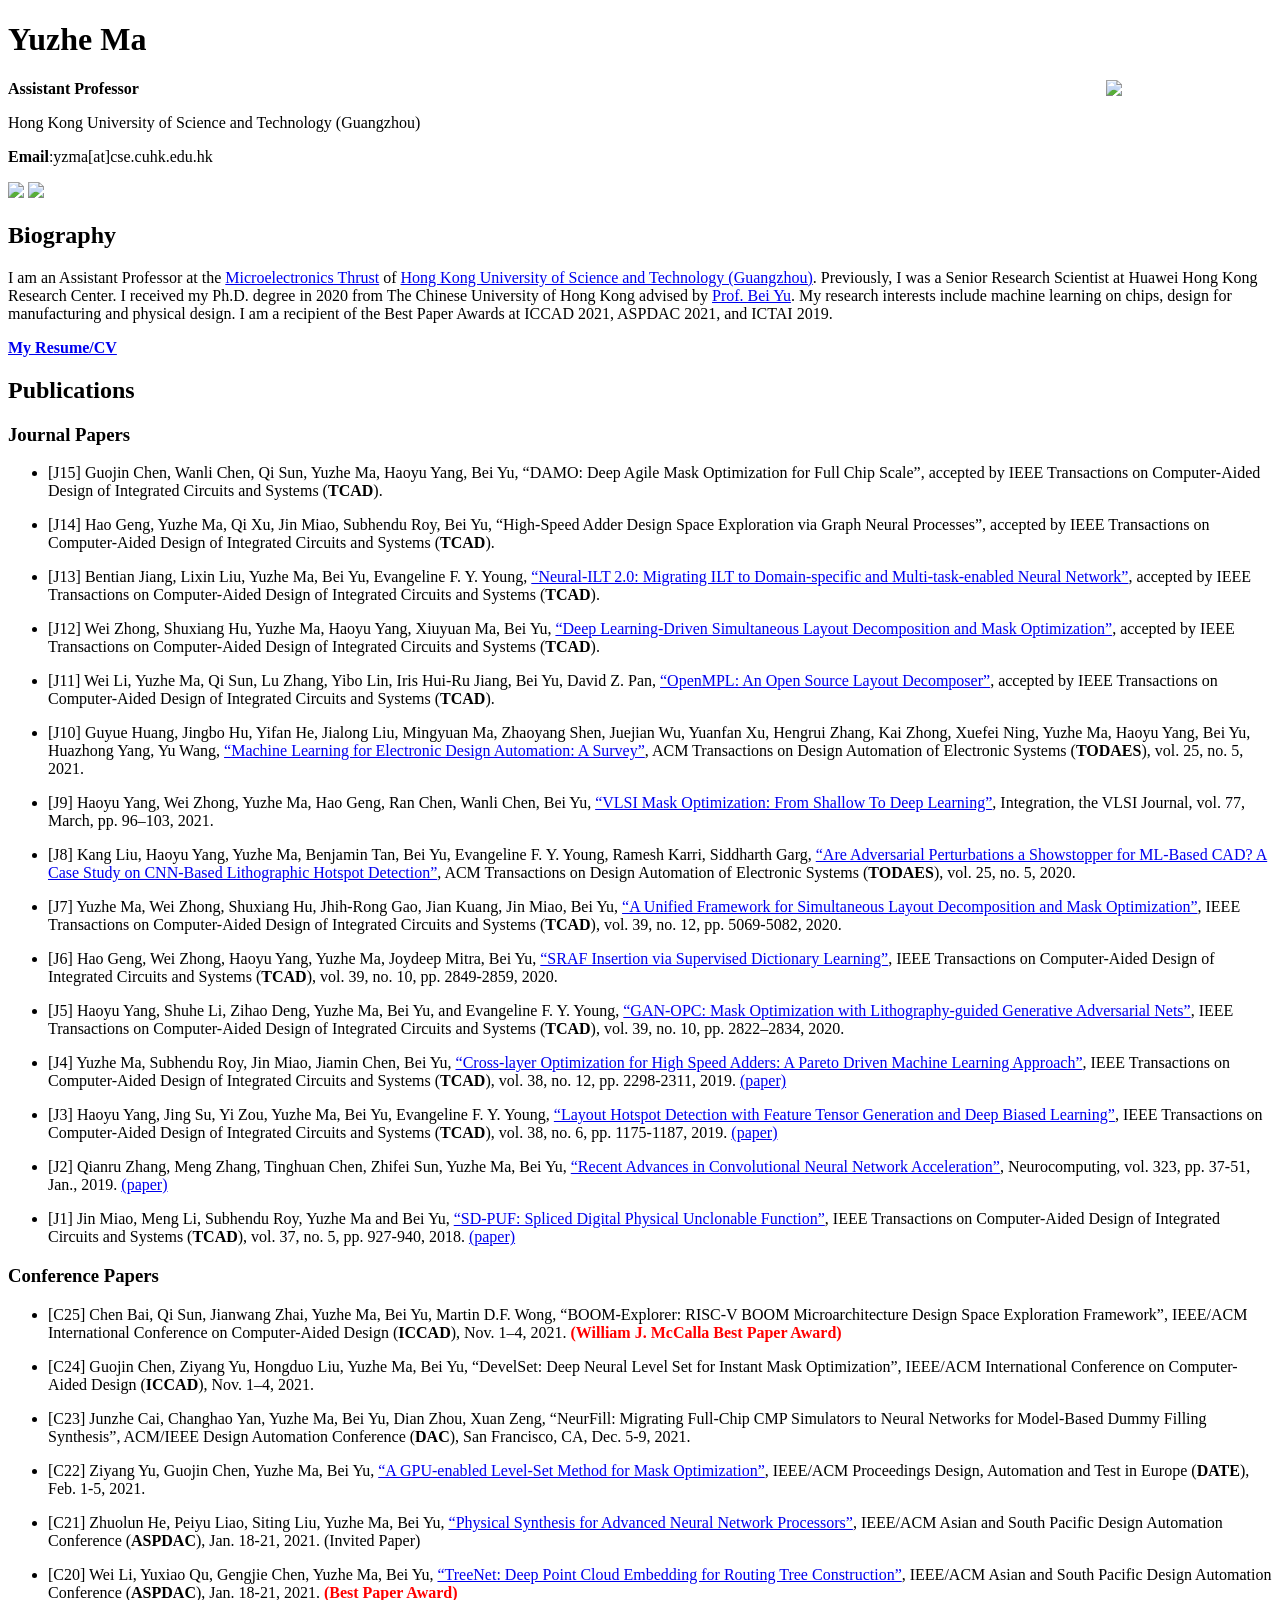
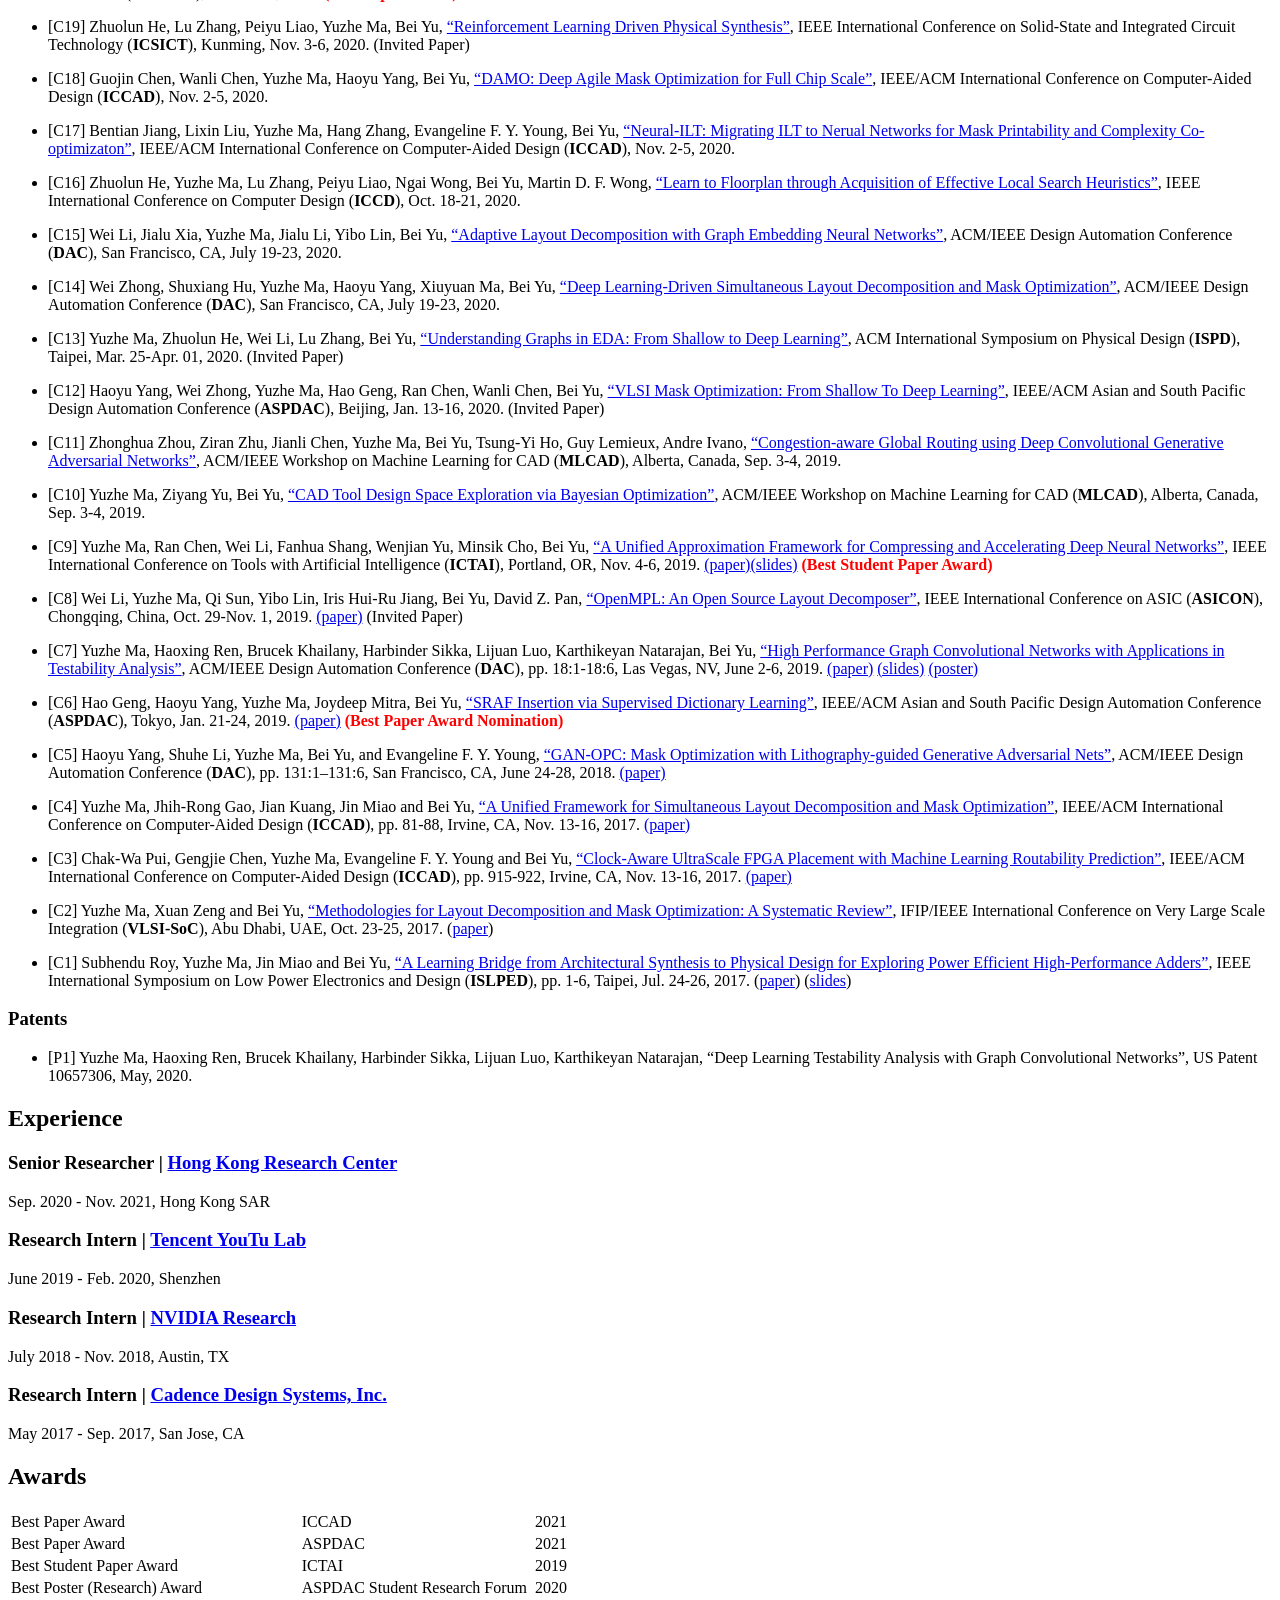
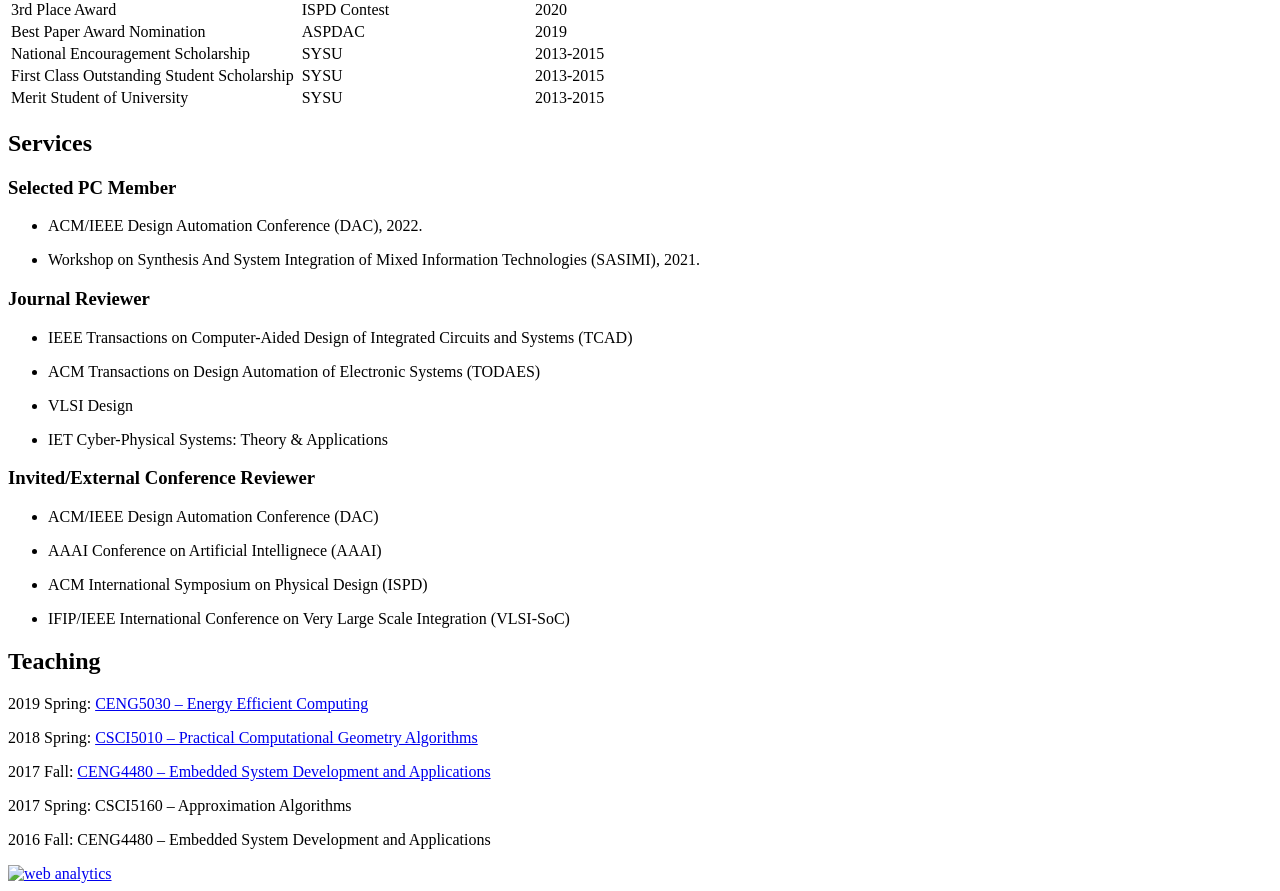
==== jemdoc/index.html @ 6cfe8c87 "Small Fix" ====
<!DOCTYPE html PUBLIC "-//W3C//DTD XHTML 1.1//EN"
  "http://www.w3.org/TR/xhtml11/DTD/xhtml11.dtd">
<html xmlns="http://www.w3.org/1999/xhtml" xml:lang="en">
<head>
<meta name="generator" content="jemdoc, see http://jemdoc.jaboc.net/" />
<meta name="keywords" content="Ziyue Zheng, CUHK-CSE" />
<meta name="description" content="Ziyue Zheng's Homepage, CUHK-CSE" />
<meta http-equiv="Content-Type" content="text/html;charset=utf-8" />
<link rel="stylesheet" href="jemdoc.css" type="text/css" />
<link rel="shortcut icon" href="img/logo-cuhk2.png" />
<link rel="stylesheet" href="css/jemdoc.css" type="text/css" />
<title>Yuzhe Ma - The Chinese University of Hong Kong</title>
</head>
<body>
<div id="layout-content">
<div id="toptitle">
<h1>Yuzhe Ma  </h1>
<div id="subtitle"><p><img src="img/photo.png" width=166px align="right" style=""/></p></div>
</div>
<p><b>Assistant  Professor</b> </p>
<p>Hong Kong University of Science and Technology (Guangzhou) <br /></p>
<p><b>Email</b>:yzma[at]cse.cuhk.edu.hk <br /></p>
<p><a href="https://www.linkedin.com/in/yuzhe-ma-275a7bb5" target="<u>blank"><img src="img/linkedin-logo.png" height=30></a>
<a href="https://scholar.google.com/citations?user=iANUv3MAAAAJ&hl=en&oi=sra" target="<u>blank"><img src="img/scholar.png" height=30></a>  </p>
<h2>Biography</h2>
<p>I am an Assistant Professor at the <a href="https://hkust-gz.edu.cn/academics/four-hubs/function-hub/microelectronics">Microelectronics Thrust</a> of <a href="https://hkust-gz.edu.cn/">Hong Kong University of Science and Technology (Guangzhou)</a>. 
Previously, I was a Senior Research Scientist at Huawei Hong Kong Research Center. 
I received my Ph.D. degree in 2020 from The Chinese University of Hong Kong advised by <a href="https://www.cse.cuhk.edu.hk/~byu">Prof. Bei Yu</a>. 
My research interests include machine learning on chips, design for manufacturing and physical design. I am a recipient of the Best Paper Awards at ICCAD 2021, ASPDAC 2021, and ICTAI 2019.</p>
<p><a href="http://yuzhe630.github.io/cv/cv_Yuzhe.pdf"><b>My Resume/CV</b></a></p>
<h2>Publications</h2>
<h3>Journal Papers</h3>
<ul>
<li><p>[J15] Guojin Chen, Wanli Chen, Qi Sun, Yuzhe Ma, Haoyu Yang, Bei Yu, &ldquo;DAMO: Deep Agile Mask Optimization for Full Chip Scale&rdquo;, accepted by IEEE Transactions on Computer-Aided Design of Integrated Circuits and Systems (<b>TCAD</b>).</p>
</li>
</ul>
<ul>
<li><p>[J14] Hao Geng, Yuzhe Ma, Qi Xu, Jin Miao, Subhendu Roy, Bei Yu, &ldquo;High-Speed Adder Design Space Exploration via Graph Neural Processes&rdquo;, accepted by IEEE Transactions on Computer-Aided Design of Integrated Circuits and Systems (<b>TCAD</b>).</p>
</li>
</ul>
<ul>
<li><p>[J13] Bentian Jiang, Lixin Liu, Yuzhe Ma, Bei Yu, Evangeline F. Y. Young, <a href="https://doi.org/10.1109/TCAD.2021.3109556">&ldquo;Neural-ILT 2.0: Migrating ILT to Domain-specific and Multi-task-enabled Neural Network&rdquo;</a>, accepted by IEEE Transactions on Computer-Aided Design of Integrated Circuits and Systems (<b>TCAD</b>).</p>
</li>
</ul>
<ul>
<li><p>[J12] Wei Zhong, Shuxiang Hu, Yuzhe Ma, Haoyu Yang, Xiuyuan Ma, Bei Yu, <a href="https://doi.org/10.1109/TCAD.2021.3061494">&ldquo;Deep Learning-Driven Simultaneous Layout Decomposition and Mask Optimization&rdquo;</a>, accepted by IEEE Transactions on Computer-Aided Design of Integrated Circuits and Systems (<b>TCAD</b>).</p>
</li>
</ul>
<ul>
<li><p>[J11] Wei Li, Yuzhe Ma, Qi Sun, Lu Zhang, Yibo Lin, Iris Hui-Ru Jiang, Bei Yu, David Z. Pan, <a href="https://doi.org/10.1109/TCAD.2020.3042175">&ldquo;OpenMPL: An Open Source Layout Decomposer&rdquo;</a>, accepted by IEEE Transactions on Computer-Aided Design of Integrated Circuits and Systems (<b>TCAD</b>).</p>
</li>
</ul>
<ul>
<li><p>[J10] Guyue Huang, Jingbo Hu, Yifan He, Jialong Liu, Mingyuan Ma, Zhaoyang Shen, Juejian Wu, Yuanfan Xu, Hengrui Zhang, Kai Zhong, Xuefei Ning, Yuzhe Ma, Haoyu Yang, Bei Yu, Huazhong Yang, Yu Wang, <a href="https://doi.org/10.1145/3451179">&ldquo;Machine Learning for Electronic Design Automation: A Survey&rdquo;</a>, ACM Transactions on Design Automation of Electronic Systems (<b>TODAES</b>), vol. 25, no. 5, 2021.</p>
</li>
</ul>
<ul>
<li><p>[J9] Haoyu Yang, Wei Zhong, Yuzhe Ma, Hao Geng, Ran Chen, Wanli Chen, Bei Yu, <a href="https://doi.org/10.1016/j.vlsi.2020.11.001">&ldquo;VLSI Mask Optimization: From Shallow To Deep Learning&rdquo;</a>, Integration, the VLSI Journal, vol. 77, March, pp. 96–103, 2021.</p>
</li>
</ul>
<ul>
<li><p>[J8] Kang Liu, Haoyu Yang, Yuzhe Ma, Benjamin Tan, Bei Yu, Evangeline F. Y. Young, Ramesh Karri, Siddharth Garg, <a href="https://dl.acm.org/doi/10.1145/3408288">&ldquo;Are Adversarial Perturbations a Showstopper for ML-Based CAD? A Case Study on CNN-Based Lithographic Hotspot Detection&rdquo;</a>, ACM Transactions on Design Automation of Electronic Systems (<b>TODAES</b>), vol. 25, no. 5, 2020. </p>
</li>
</ul>
<ul>
<li><p>[J7] Yuzhe Ma, Wei Zhong, Shuxiang Hu, Jhih-Rong Gao, Jian Kuang, Jin Miao, Bei Yu, <a href="https://ieeexplore.ieee.org/document/9039708">&ldquo;A Unified Framework for Simultaneous Layout Decomposition and Mask Optimization&rdquo;</a>, IEEE Transactions on Computer-Aided Design of Integrated Circuits and Systems (<b>TCAD</b>), vol. 39, no. 12, pp. 5069-5082, 2020.</p>
</li>
</ul>
<ul>
<li><p>[J6] Hao Geng, Wei Zhong, Haoyu Yang, Yuzhe Ma, Joydeep Mitra, Bei Yu, <a href="https://doi.org/10.1109/TCAD.2019.2943568">&ldquo;SRAF Insertion via Supervised Dictionary Learning&rdquo;</a>, IEEE Transactions on Computer-Aided Design of Integrated Circuits and Systems (<b>TCAD</b>), vol. 39, no. 10, pp. 2849-2859, 2020.</p>
</li>
</ul>
<ul>
<li><p>[J5] Haoyu Yang, Shuhe Li, Zihao Deng, Yuzhe Ma, Bei Yu, and Evangeline F. Y. Young, <a href="https://doi.org/10.1109/TCAD.2019.2939329">&ldquo;GAN-OPC: Mask Optimization with Lithography-guided Generative Adversarial Nets&rdquo;</a>, IEEE Transactions on Computer-Aided Design of Integrated Circuits and Systems (<b>TCAD</b>), vol. 39, no. 10, pp. 2822–2834, 2020.</p>
</li>
</ul>
<ul>
<li><p>[J4] Yuzhe Ma, Subhendu Roy, Jin Miao, Jiamin Chen, Bei Yu, <a href="https://doi.org/10.1109/TCAD.2018.2878129">&ldquo;Cross-layer Optimization for High Speed Adders: A Pareto Driven Machine Learning Approach&rdquo;</a>, IEEE Transactions on Computer-Aided Design of Integrated Circuits and Systems (<b>TCAD</b>), vol. 38, no. 12, pp. 2298-2311, 2019. <a href="http://www.cse.cuhk.edu.hk/~yzma/papers/J4-TCAD-MLAdder.pdf">(paper)</a></p>
</li>
</ul>
<ul>
<li><p>[J3] Haoyu Yang, Jing Su, Yi Zou, Yuzhe Ma, Bei Yu, Evangeline F. Y. Young, <a href="https://doi.org/10.1109/TCAD.2018.2837078">&ldquo;Layout Hotspot Detection with Feature Tensor Generation and Deep Biased Learning&rdquo;</a>, IEEE Transactions on Computer-Aided Design of Integrated Circuits and Systems (<b>TCAD</b>), vol. 38, no. 6, pp. 1175-1187, 2019. <a href="http://www.cse.cuhk.edu.hk/~yzma/papers/J3-TCAD-CNN-HSD.pdf">(paper)</a></p>
</li>
</ul>
<ul>
<li><p>[J2] Qianru Zhang, Meng Zhang, Tinghuan Chen, Zhifei Sun, Yuzhe Ma, Bei Yu, <a href="https://doi.org/10.1016/j.neucom.2018.09.038">&ldquo;Recent Advances in Convolutional Neural Network Acceleration&rdquo;</a>, Neurocomputing, vol. 323, pp. 37-51, Jan., 2019. <a href="http://www.cse.cuhk.edu.hk/~yzma/papers/J2-DNN-overview.pdf">(paper)</a></p>
</li>
</ul>
<ul>
<li><p>[J1] Jin Miao, Meng Li, Subhendu Roy, Yuzhe Ma and Bei Yu, <a href="http://ieeexplore.ieee.org/document/8010808/">&ldquo;SD-PUF: Spliced Digital Physical Unclonable Function&rdquo;</a>, IEEE Transactions on Computer-Aided Design of Integrated Circuits and Systems (<b>TCAD</b>), vol. 37, no. 5, pp. 927-940, 2018. <a href="http://www.cse.cuhk.edu.hk/~yzma/papers/J1-TCAD-DigitPUF.pdf">(paper)</a></p>
</li>
</ul>
<h3>Conference Papers</h3>
<ul>
<li><p>[C25] Chen Bai, Qi Sun, Jianwang Zhai, Yuzhe Ma, Bei Yu, Martin D.F. Wong, &ldquo;BOOM-Explorer: RISC-V BOOM Microarchitecture Design Space Exploration Framework&rdquo;, IEEE/ACM International Conference on Computer-Aided Design (<b>ICCAD</b>), Nov. 1–4, 2021. <font color=red size=+0.5><b> (William J. McCalla Best Paper Award) </b></font></p>
</li>
</ul>
<ul>
<li><p>[C24] Guojin Chen, Ziyang Yu, Hongduo Liu, Yuzhe Ma, Bei Yu, &ldquo;DevelSet: Deep Neural Level Set for Instant Mask Optimization&rdquo;, IEEE/ACM International Conference on Computer-Aided Design (<b>ICCAD</b>), Nov. 1–4, 2021.</p>
</li>
</ul>
<ul>
<li><p>[C23] Junzhe Cai, Changhao Yan, Yuzhe Ma, Bei Yu, Dian Zhou, Xuan Zeng, &ldquo;NeurFill: Migrating Full-Chip CMP Simulators to Neural Networks for Model-Based Dummy Filling Synthesis&rdquo;, ACM/IEEE Design Automation Conference (<b>DAC</b>), San Francisco, CA, Dec. 5-9, 2021.</p>
</li>
</ul>
<ul>
<li><p>[C22] Ziyang Yu, Guojin Chen, Yuzhe Ma, Bei Yu, <a href="https://ieeexplore.ieee.org/document/9474212">&ldquo;A GPU-enabled Level-Set Method for Mask Optimization&rdquo;</a>, IEEE/ACM Proceedings Design, Automation and Test in Europe (<b>DATE</b>), Feb. 1-5, 2021.</p>
</li>
</ul>
<ul>
<li><p>[C21] Zhuolun He, Peiyu Liao, Siting Liu, Yuzhe Ma, Bei Yu, <a href="https://doi.org/10.1145/3394885.3431625">&ldquo;Physical Synthesis for Advanced Neural Network Processors&rdquo;</a>, IEEE/ACM Asian and South Pacific Design Automation Conference (<b>ASPDAC</b>), Jan. 18-21, 2021. (Invited Paper)</p>
</li>
</ul>
<ul>
<li><p>[C20] Wei Li, Yuxiao Qu, Gengjie Chen, Yuzhe Ma, Bei Yu, <a href="https://doi.org/10.1145/3394885.3431566">&ldquo;TreeNet: Deep Point Cloud Embedding for Routing Tree Construction&rdquo;</a>, IEEE/ACM Asian and South Pacific Design Automation Conference (<b>ASPDAC</b>), Jan. 18-21, 2021. <font color=red size=+0.5><b> (Best Paper Award) </b></font></p>
</li>
</ul>
<ul>
<li><p>[C19] Zhuolun He, Lu Zhang, Peiyu Liao, Yuzhe Ma, Bei Yu, <a href="https://doi.org/10.1109/ICSICT49897.2020.9278350">&ldquo;Reinforcement Learning Driven Physical Synthesis&rdquo;</a>, IEEE International Conference on Solid-State and Integrated Circuit Technology (<b>ICSICT</b>), Kunming, Nov. 3-6, 2020. (Invited Paper)</p>
</li>
</ul>
<ul>
<li><p>[C18] Guojin Chen, Wanli Chen, Yuzhe Ma, Haoyu Yang, Bei Yu, <a href="https://doi.org/10.1145/3400302.3415705">&ldquo;DAMO: Deep Agile Mask Optimization for Full Chip Scale&rdquo;</a>, IEEE/ACM International Conference on Computer-Aided Design (<b>ICCAD</b>), Nov. 2-5, 2020.</p>
</li>
</ul>
<ul>
<li><p>[C17] Bentian Jiang, Lixin Liu, Yuzhe Ma, Hang Zhang, Evangeline F. Y. Young, Bei Yu, <a href="https://doi.org/10.1145/3400302.3415704">&ldquo;Neural-ILT: Migrating ILT to Nerual Networks for Mask Printability and Complexity Co-optimizaton&rdquo;</a>, IEEE/ACM International Conference on Computer-Aided Design (<b>ICCAD</b>), Nov. 2-5, 2020.</p>
</li>
</ul>
<ul>
<li><p>[C16] Zhuolun He, Yuzhe Ma, Lu Zhang, Peiyu Liao, Ngai Wong, Bei Yu, Martin D. F. Wong, <a href="https://doi.org/10.1109/ICCD50377.2020.00061">&ldquo;Learn to Floorplan through Acquisition of Effective Local Search Heuristics&rdquo;</a>, IEEE International Conference on Computer Design (<b>ICCD</b>), Oct. 18-21, 2020.</p>
</li>
</ul>
<ul>
<li><p>[C15] Wei Li, Jialu Xia, Yuzhe Ma, Jialu Li, Yibo Lin, Bei Yu, <a href="https://ieeexplore.ieee.org/abstract/document/9218706">&ldquo;Adaptive Layout Decomposition with Graph Embedding Neural Networks&rdquo;</a>, ACM/IEEE Design Automation Conference (<b>DAC</b>), San Francisco, CA, July 19-23, 2020.</p>
</li>
</ul>
<ul>
<li><p>[C14] Wei Zhong, Shuxiang Hu, Yuzhe Ma, Haoyu Yang, Xiuyuan Ma, Bei Yu, <a href="https://ieeexplore.ieee.org/document/9218530">&ldquo;Deep Learning-Driven Simultaneous Layout Decomposition and Mask Optimization&rdquo;</a>, ACM/IEEE Design Automation Conference (<b>DAC</b>), San Francisco, CA, July 19-23, 2020.</p>
</li>
</ul>
<ul>
<li><p>[C13] Yuzhe Ma, Zhuolun He, Wei Li, Lu Zhang, Bei Yu, <a href="https://dl.acm.org/doi/abs/10.1145/3372780.3378173">&ldquo;Understanding Graphs in EDA: From Shallow to Deep Learning&rdquo;</a>, ACM International Symposium on Physical Design (<b>ISPD</b>), Taipei, Mar. 25-Apr. 01, 2020. (Invited Paper)</p>
</li>
</ul>
<ul>
<li><p>[C12] Haoyu Yang, Wei Zhong, Yuzhe Ma, Hao Geng, Ran Chen, Wanli Chen, Bei Yu, <a href="https://doi.org/10.1109/ASP-DAC47756.2020.9045241">&ldquo;VLSI Mask Optimization: From Shallow To Deep Learning&rdquo;</a>, IEEE/ACM Asian and South Pacific Design Automation Conference (<b>ASPDAC</b>), Beijing, Jan. 13-16, 2020. (Invited Paper)</p>
</li>
</ul>
<ul>
<li><p>[C11] Zhonghua Zhou, Ziran Zhu, Jianli Chen, Yuzhe Ma, Bei Yu, Tsung-Yi Ho, Guy Lemieux, Andre Ivano, <a href="https://ieeexplore.ieee.org/document/9142082/">&ldquo;Congestion-aware Global Routing using Deep Convolutional Generative Adversarial Networks&rdquo;</a>, ACM/IEEE Workshop on Machine Learning for CAD (<b>MLCAD</b>), Alberta, Canada, Sep. 3-4, 2019.</p>
</li>
</ul>
<ul>
<li><p>[C10] Yuzhe Ma, Ziyang Yu, Bei Yu, <a href="https://ieeexplore.ieee.org/document/9142051">&ldquo;CAD Tool Design Space Exploration via Bayesian Optimization&rdquo;</a>, ACM/IEEE Workshop on Machine Learning for CAD (<b>MLCAD</b>), Alberta, Canada, Sep. 3-4, 2019.</p>
</li>
</ul>
<ul>
<li><p>[C9] Yuzhe Ma, Ran Chen, Wei Li, Fanhua Shang, Wenjian Yu, Minsik Cho, Bei Yu, <a href="https://ieeexplore.ieee.org/abstract/document/8995407">&ldquo;A Unified Approximation Framework for Compressing and Accelerating Deep Neural Networks&rdquo;</a>, IEEE International Conference on Tools with Artificial Intelligence (<b>ICTAI</b>), Portland, OR, Nov. 4-6, 2019. <a href="http://www.cse.cuhk.edu.hk/~yzma/papers/C9-ICTAI2019-ConvSpeed.pdf">(paper)</a><a href="http://www.cse.cuhk.edu.hk/~yzma/papers/C9-ICTAI2019-ConvSpeed-slides.pdf">(slides)</a> <font color=red size=+0.5><b> (Best Student Paper Award) </b></font> </p>
</li>
</ul>
<ul>
<li><p>[C8] Wei Li, Yuzhe Ma, Qi Sun, Yibo Lin, Iris Hui-Ru Jiang, Bei Yu, David Z. Pan, <a href="https://ieeexplore.ieee.org/document/8983622">&ldquo;OpenMPL: An Open Source Layout Decomposer&rdquo;</a>, IEEE International Conference on ASIC (<b>ASICON</b>), Chongqing, China, Oct. 29-Nov. 1, 2019. <a href="http://www.cse.cuhk.edu.hk/~yzma/papers/C8-ASICON2019-OpenMPL.pdf">(paper)</a> (Invited Paper)</p>
</li>
</ul>
<ul>
<li><p>[C7] Yuzhe Ma, Haoxing Ren, Brucek Khailany, Harbinder Sikka, Lijuan Luo, Karthikeyan Natarajan, Bei Yu, <a href="https://dl.acm.org/citation.cfm?id=3316781.3317838">&ldquo;High Performance Graph Convolutional Networks with Applications in Testability Analysis&rdquo;</a>, ACM/IEEE Design Automation Conference (<b>DAC</b>), pp. 18:1-18:6, Las Vegas, NV, June 2-6, 2019. <a href="http://www.cse.cuhk.edu.hk/~yzma/papers/C7-DAC2019-GCN-TEST.pdf">(paper)</a> <a href="http://www.cse.cuhk.edu.hk/~yzma/papers/C7-DAC2019-GCN-TEST-slides.pdf">(slides)</a> <a href="http://www.cse.cuhk.edu.hk/~yzma/papers/C7-DAC2019-GCN-TEST-poster.pdf">(poster)</a></p>
</li>
</ul>
<ul>
<li><p>[C6] Hao Geng, Haoyu Yang, Yuzhe Ma, Joydeep Mitra, Bei Yu, <a href="https://doi.org/10.1145/3287624.3287684">&ldquo;SRAF Insertion via Supervised Dictionary Learning&rdquo;</a>, IEEE/ACM Asian and South Pacific Design Automation Conference (<b>ASPDAC</b>), Tokyo, Jan. 21-24, 2019. <a href="http://www.cse.cuhk.edu.hk/~yzma/papers/C6-ASPDAC2019-SRAF.pdf">(paper)</a>  <font color=red size=+0.5><b> (Best Paper Award Nomination) </b></font></p>
</li>
</ul>
<ul>
<li><p>[C5] Haoyu Yang, Shuhe Li, Yuzhe Ma, Bei Yu, and Evangeline F. Y. Young, <a href="https://dl.acm.org/citation.cfm?doid=3195970.3196056">&ldquo;GAN-OPC: Mask Optimization with Lithography-guided Generative Adversarial Nets&rdquo;</a>, ACM/IEEE Design Automation Conference (<b>DAC</b>), pp. 131:1–131:6, San Francisco, CA, June 24-28, 2018. <a href="http://www.cse.cuhk.edu.hk/~yzma/papers/C5-DAC2018-GAN-OPC.pdf">(paper)</a></p>
</li>
</ul>
<ul>
<li><p>[C4] Yuzhe Ma, Jhih-Rong Gao, Jian Kuang, Jin Miao and Bei Yu, <a href="http://ieeexplore.ieee.org/document/8203763/">&ldquo;A Unified Framework for Simultaneous Layout Decomposition and Mask Optimization&rdquo;</a>, IEEE/ACM International Conference on Computer-Aided Design (<b>ICCAD</b>), pp. 81-88, Irvine, CA, Nov. 13-16, 2017. <a href="http://www.cse.cuhk.edu.hk/~yzma/papers/C3-ICCAD2017-MPL-OPC.pdf">(paper)</a></p>
</li>
</ul>
<ul>
<li><p>[C3] Chak-Wa Pui, Gengjie Chen, Yuzhe Ma, Evangeline F. Y. Young and Bei Yu, <a href="http://ieeexplore.ieee.org/document/8203880/">&ldquo;Clock-Aware UltraScale FPGA Placement with Machine Learning Routability Prediction&rdquo;</a>, IEEE/ACM International Conference on Computer-Aided Design (<b>ICCAD</b>), pp. 915-922, Irvine, CA, Nov. 13-16, 2017. <a href="http://www.cse.cuhk.edu.hk/~yzma/papers/C4-ICCAD2017-RippleFPGA.pdf">(paper)</a></p>
</li>
</ul>
<ul>
<li><p>[C2] Yuzhe Ma, Xuan Zeng and Bei Yu, <a href="http://ieeexplore.ieee.org/document/8203477/">&ldquo;Methodologies for Layout Decomposition and Mask Optimization: A Systematic Review&rdquo;</a>, IFIP/IEEE International Conference on Very Large Scale Integration (<b>VLSI-SoC</b>), Abu Dhabi, UAE, Oct. 23-25, 2017. (<a href="http://www.cse.cuhk.edu.hk/~yzma/papers/C2-VLSI-SoC2017-LDMO.pdf">paper</a>)</p>
</li>
</ul>
<ul>
<li><p>[C1] Subhendu Roy, Yuzhe Ma, Jin Miao and Bei Yu, <a href="http://ieeexplore.ieee.org/abstract/document/8009168/">&ldquo;A Learning Bridge from Architectural Synthesis to Physical Design for Exploring Power Efficient High-Performance Adders&rdquo;</a>, IEEE International Symposium on Low Power Electronics and Design (<b>ISLPED</b>), pp. 1-6, Taipei, Jul. 24-26, 2017. (<a href="http://www.cse.cuhk.edu.hk/~yzma/papers/C1-ISLPED2017-MLAdder.pdf">paper</a>) (<a href="http://www.cse.cuhk.edu.hk/~yzma/papers/C1-ISLPED2017-MLAdder-slides.pdf">slides</a>)</p>
</li>
</ul>
<h3>Patents</h3>
<ul>
<li><p>[P1] Yuzhe Ma, Haoxing Ren, Brucek Khailany, Harbinder Sikka, Lijuan Luo, Karthikeyan Natarajan, &ldquo;Deep Learning Testability Analysis with Graph Convolutional Networks&rdquo;, US Patent 10657306, May, 2020.</p>
</li>
</ul>
<h2>Experience</h2>
<h3>Senior Researcher | <a href="Huawei">Hong Kong Research Center</a> </h3>
<p>Sep. 2020 - Nov. 2021, Hong Kong SAR</p>
<h3>Research Intern | <a href="https://bestimage.qq.com/">Tencent YouTu Lab</a></h3>
<p>June 2019 - Feb. 2020, Shenzhen </p>
<h3>Research Intern | <a href="https://www.nvidia.com/en-us/research/">NVIDIA Research</a></h3>
<p>July 2018 - Nov. 2018, Austin, TX </p>
<h3>Research Intern | <a href="https://www.cadence.com/">Cadence Design Systems, Inc.</a></h3>
<p>May 2017 - Sep. 2017, San Jose, CA </p>
<h2>Awards</h2>
<table>
<tr class="r1"><td class="c1">Best Paper Award </td><td class="c2"> </td><td class="c3"> ICCAD </td><td class="c4"> </td><td class="c5"> 2021 </td></tr>
<tr class="r2"><td class="c1">
Best Paper Award </td><td class="c2"> </td><td class="c3"> ASPDAC </td><td class="c4"> </td><td class="c5"> 2021 </td></tr>
<tr class="r3"><td class="c1">
Best Student Paper Award  </td><td class="c2"> </td><td class="c3"> ICTAI </td><td class="c4"> </td><td class="c5">  2019 </td></tr>
<tr class="r4"><td class="c1"> 
Best Poster (Research) Award </td><td class="c2"> </td><td class="c3"> ASPDAC Student Research Forum </td><td class="c4"> </td><td class="c5"> 2020 </td></tr>
<tr class="r5"><td class="c1">
3rd Place Award  </td><td class="c2"> </td><td class="c3"> ISPD Contest </td><td class="c4"> </td><td class="c5"> 2020 </td></tr>
<tr class="r6"><td class="c1">
Best Paper Award Nomination </td><td class="c2"> </td><td class="c3"> ASPDAC </td><td class="c4"> </td><td class="c5"> 2019 </td></tr>
<tr class="r7"><td class="c1">
National Encouragement Scholarship </td><td class="c2"> </td><td class="c3"> SYSU  </td><td class="c4"> </td><td class="c5"> 2013-2015  </td></tr>
<tr class="r8"><td class="c1">
First Class Outstanding Student Scholarship </td><td class="c2"> </td><td class="c3"> SYSU </td><td class="c4"> </td><td class="c5"> 2013-2015 </td></tr>
<tr class="r9"><td class="c1">
Merit Student of University </td><td class="c2"> </td><td class="c3"> SYSU </td><td class="c4"> </td><td class="c5"> 2013-2015
</td></tr></table>
<h2>Services</h2>
<h3>Selected PC Member</h3>
<ul>
<li><p>ACM/IEEE Design Automation Conference (DAC), 2022.</p>
</li>
</ul>
<ul>
<li><p>Workshop on Synthesis And System Integration of Mixed Information Technologies (SASIMI), 2021.</p>
</li>
</ul>
<h3>Journal Reviewer</h3>
<ul>
<li><p>IEEE Transactions on Computer-Aided Design of Integrated Circuits and Systems (TCAD)</p>
</li>
<li><p>ACM Transactions on Design Automation of Electronic Systems (TODAES)</p>
</li>
<li><p>VLSI Design</p>
</li>
<li><p>IET Cyber-Physical Systems: Theory &amp; Applications</p>
</li>
</ul>
<h3>Invited/External Conference Reviewer</h3>
<ul>
<li><p>ACM/IEEE Design Automation Conference (DAC)</p>
</li>
<li><p>AAAI Conference on Artificial Intellignece (AAAI)</p>
</li>
<li><p>ACM International Symposium on Physical Design (ISPD)</p>
</li>
<li><p>IFIP/IEEE International Conference on Very Large Scale Integration (VLSI-SoC)</p>
</li>
</ul>
<h2>Teaching</h2>
<p>2019 Spring:  <a href="http://www.cse.cuhk.edu.hk/~byu/CENG5030/2019Spring/index.html">CENG5030 &ndash; Energy Efficient Computing</a></p>
<p>2018 Spring:  <a href="http://www.cse.cuhk.edu.hk/~taoyf/course/5010/spr18/">CSCI5010 &ndash; Practical Computational Geometry Algorithms</a></p>
<p>2017 Fall:    <a href="http://www.cse.cuhk.edu.hk/~byu/CENG4480/index.html">CENG4480 &ndash; Embedded System Development and Applications</a></p>
<p>2017 Spring:  CSCI5160 &ndash; Approximation Algorithms</p>
<p>2016 Fall:    CENG4480 &ndash; Embedded System Development and Applications</p>
</div>
<a title="web analytics" href="http://statcounter.com/"target="_blank"><img
src="//c.statcounter.com/11380057/0/ac5ac440/0/" alt="web
analytics" style="border:none;"></a>
</body>
</html>
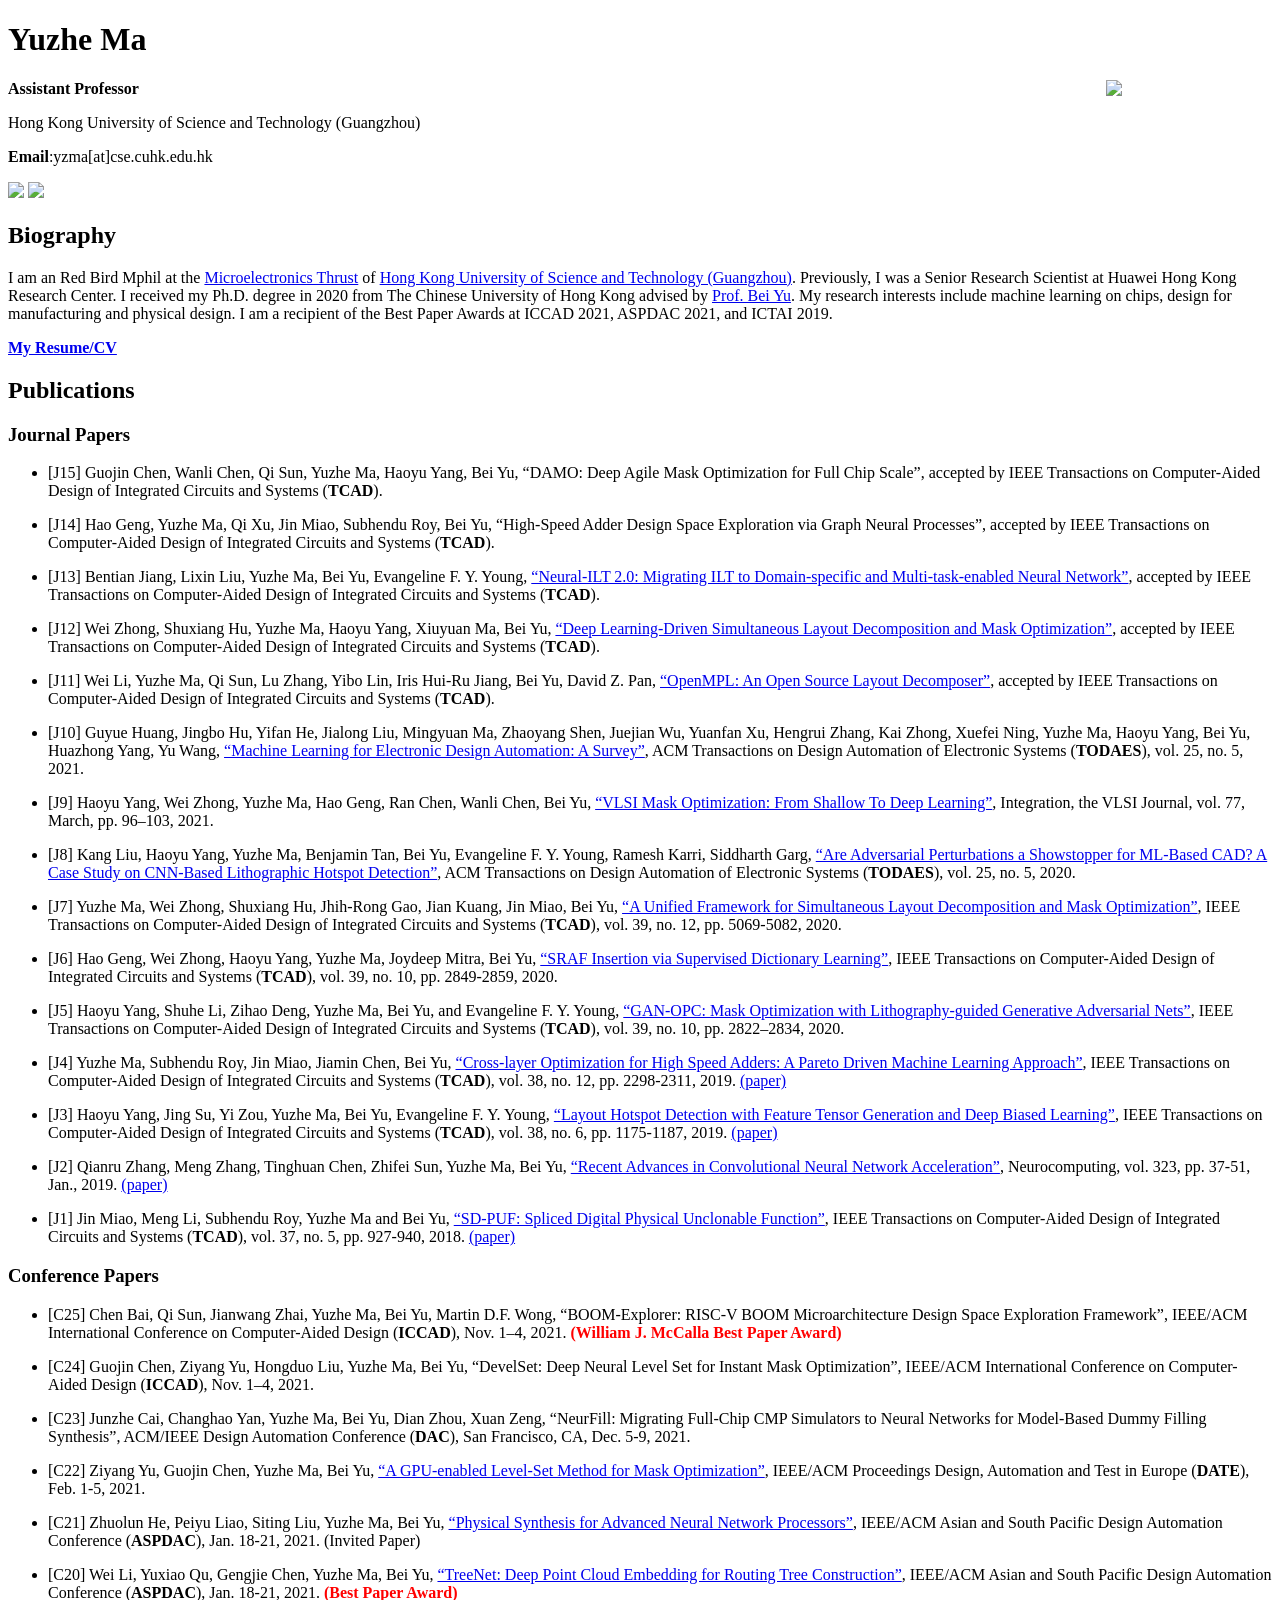
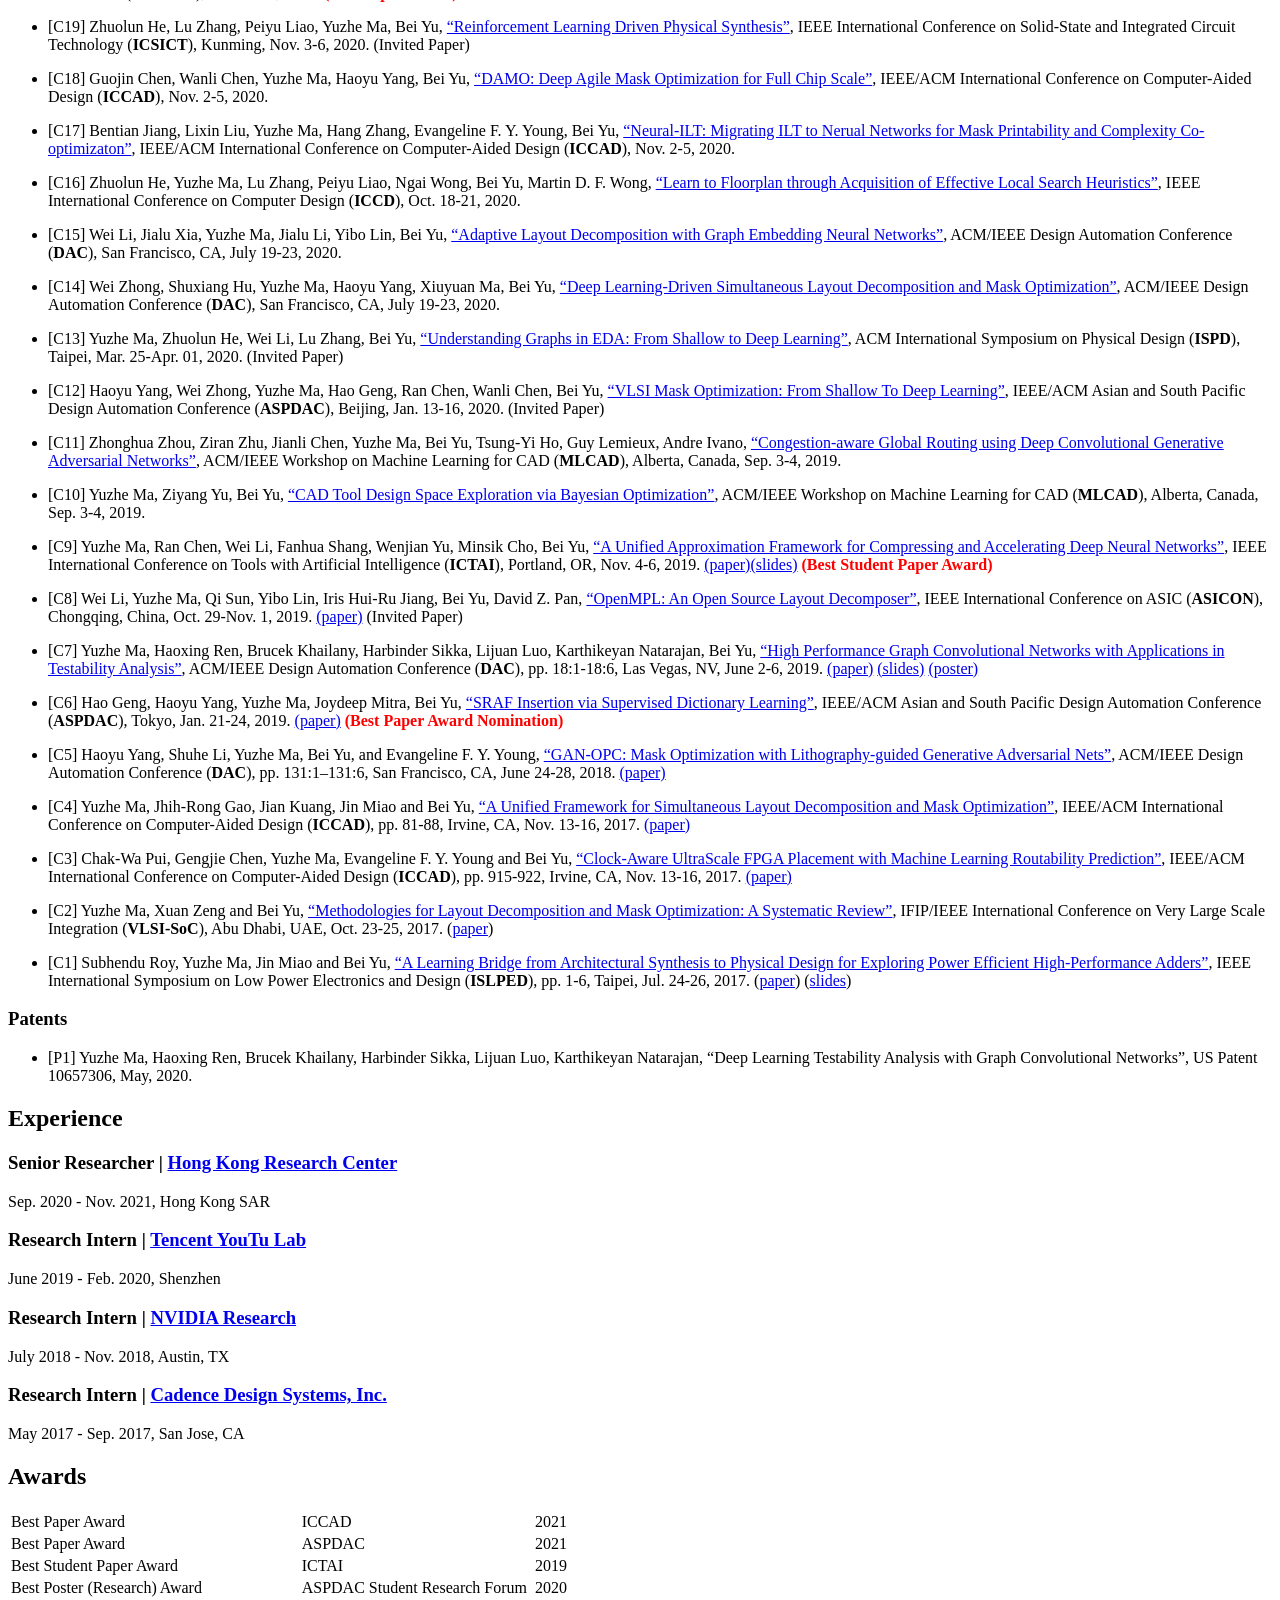
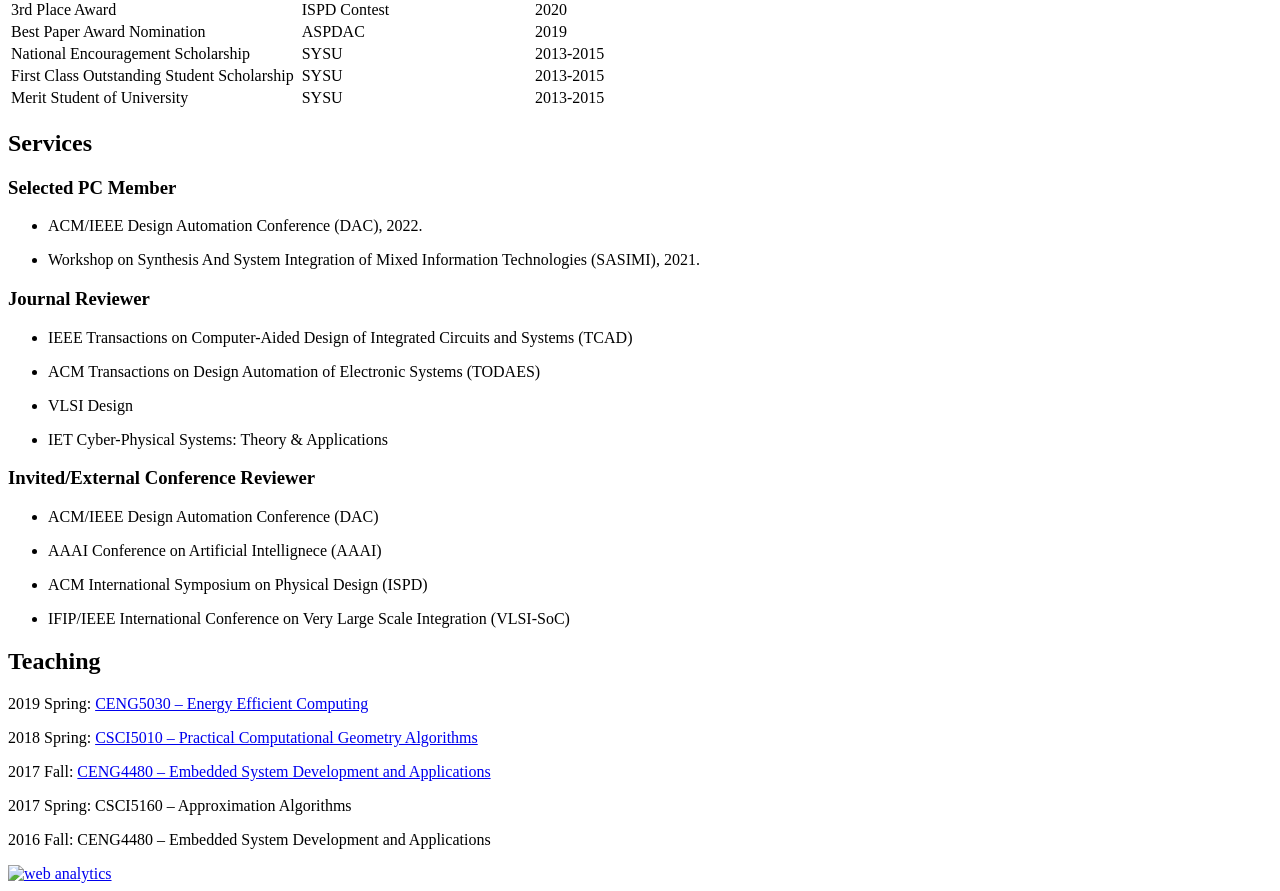
==== commit 3122cc58: "Small Fix" ====
--- a/jemdoc/index.html
+++ b/jemdoc/index.html
@@ -23,7 +23,7 @@
 <p><a href="https://www.linkedin.com/in/yuzhe-ma-275a7bb5" target="<u>blank"><img src="img/linkedin-logo.png" height=30></a>
 <a href="https://scholar.google.com/citations?user=iANUv3MAAAAJ&hl=en&oi=sra" target="<u>blank"><img src="img/scholar.png" height=30></a>  </p>
 <h2>Biography</h2>
-<p>I am an Assistant Professor at the <a href="https://hkust-gz.edu.cn/academics/four-hubs/function-hub/microelectronics">Microelectronics Thrust</a> of <a href="https://hkust-gz.edu.cn/">Hong Kong University of Science and Technology (Guangzhou)</a>. 
+<p>I am an Red Bird Mphil at the <a href="https://hkust-gz.edu.cn/academics/four-hubs/function-hub/microelectronics">Microelectronics Thrust</a> of <a href="https://hkust-gz.edu.cn/">Hong Kong University of Science and Technology (Guangzhou)</a>. 
 Previously, I was a Senior Research Scientist at Huawei Hong Kong Research Center. 
 I received my Ph.D. degree in 2020 from The Chinese University of Hong Kong advised by <a href="https://www.cse.cuhk.edu.hk/~byu">Prof. Bei Yu</a>. 
 My research interests include machine learning on chips, design for manufacturing and physical design. I am a recipient of the Best Paper Awards at ICCAD 2021, ASPDAC 2021, and ICTAI 2019.</p>
